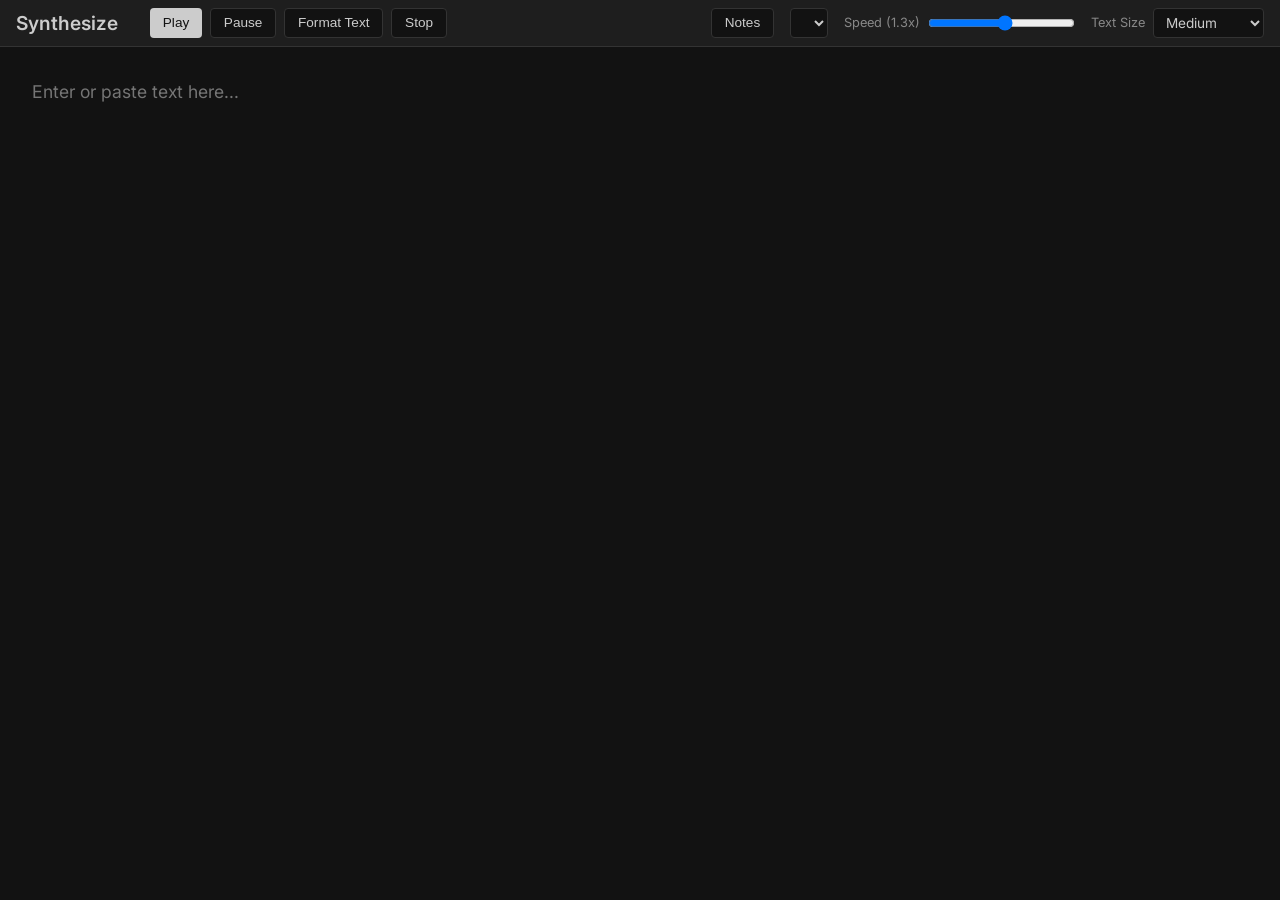
==== Simple reader/index.html @ bebd316f "read" ====
<!DOCTYPE html>
<html lang="en">
<head>
    <meta charset="UTF-8">
    <meta name="viewport" content="width=device-width, initial-scale=1.0">
    <title>Synthesize: Smart Screen Reader</title>
    <link href="https://fonts.googleapis.com/css2?family=Inter:wght@300;400;600&display=swap" rel="stylesheet">
    <link rel="stylesheet" href="styles.css">
    <meta name="description" content="A simple, minimalist screen reader with built-in text formatting and voice synthesis.">
</head>
<body>
    <div class="container">
        <header class="sticky-header">
            <div class="header-left">
                <div class="header-title">
                    <h1>Synthesize</h1>
                </div>
                <div class="button-row">
                    <button id="btn-play" class="btn primary">Play</button>
                    <button id="btn-pause" class="btn secondary">Pause</button>
                    <button id="btn-format" class="btn secondary">Format Text</button>
                    <button id="btn-stop" class="btn danger">Stop</button>
                </div>
            </div>
            <div class="controls-section">
                <div class="row">
                    <button id="btn-notes" class="btn secondary">Notes</button>
                    <div class="control-group">
                        <select id="voice-select">
                            <option>Loading voices...</option>
                        </select>
                    </div>
                    <div class="control-group">
                        <label for="rate-slider">Speed (<span id="rate-value">1.3</span>x)</label>
                        <input type="range" id="rate-slider" min="0.5" max="2" value="1.3" step="0.1">
                    </div>
                    <div class="control-group">
                        <label for="size-select">Text Size</label>
                        <select id="size-select">
                            <option value="1.5rem">Small</option>
                            <option value="2rem" selected>Medium</option>
                            <option value="2.5rem">Large</option>
                            <option value="3.5rem">Extra Large</option>
                        </select>
                    </div>
                </div>
            </div>
        </header>

        <main class="content-area">
            <div id="toc-sidebar" style="display: none;">
                <h3>Chapters</h3>
                <ul id="toc-list"></ul>
            </div>
            <div class="reader-area">
                <textarea id="text-input" placeholder="Enter or paste text here..."></textarea>
                <div id="prompter-view" style="display: none;"></div>
            </div>
        </main>

        <!-- Notes Modal -->
        <div id="notes-modal" class="modal" style="display: none;">
            <div class="modal-content">
                <div class="modal-header">
                    <h2 style="color: var(--text-primary);">Favorited Notes</h2>
                    <button id="btn-close-notes" class="btn secondary">Close</button>
                </div>
                <textarea id="notes-output" readonly></textarea>
                <div style="display: flex; justify-content: flex-end; gap: 1rem;">
                    <button id="btn-clear-notes" class="btn danger">Clear Notes</button>
                    <button id="btn-copy-notes" class="btn primary">Copy to Clipboard</button>
                </div>
            </div>
        </div>
    </div>
    <script src="script.js"></script>
</body>
</html>
---- Simple reader/styles.css ----
:root {
    --bg: #121212;
    --panel-bg: #1e1e1e;
    --border: #333333;
    --text-primary: #cccccc;
    --text-secondary: #888888;
    --accent: #ffffff;
    --accent-bg: #333333;
    --prompter-font-size: 2rem;
}

* {
    box-sizing: border-box;
    margin: 0;
    padding: 0;
}

body {
    font-family: 'Inter', sans-serif;
    background: var(--bg);
    color: var(--text-primary);
    height: 100vh;
    overflow: hidden; /* Prevent body scroll, everything scrolls internally */
    display: flex;
    flex-direction: column;
}

.container {
    width: 100%;
    height: 100%;
    display: flex;
    flex-direction: column;
}

/* Minimalist Header */
.sticky-header {
    display: flex;
    flex-wrap: wrap;
    align-items: center;
    justify-content: space-between;
    padding: 0.5rem 1rem;
    background: var(--panel-bg);
    border-bottom: 1px solid var(--border);
    gap: 1rem;
    z-index: 100;
}

.header-left {
    display: flex;
    align-items: center;
    gap: 2rem;
}

.header-title h1 {
    font-size: 1.2rem;
    font-weight: 600;
    color: var(--text-primary);
}

.controls-section {
    flex: 1;
    display: flex;
    align-items: center;
    justify-content: flex-end;
    gap: 1rem;
}

.row {
    display: flex;
    align-items: center;
    gap: 1rem;
}

.control-group {
    display: flex;
    align-items: center;
    gap: 0.5rem;
}

label {
    font-size: 0.8rem;
    color: var(--text-secondary);
    white-space: nowrap;
}

select, input[type="range"] {
    padding: 0.3rem 0.5rem;
    background: var(--bg);
    border: 1px solid var(--border);
    color: var(--text-primary);
    border-radius: 4px;
    font-family: 'Inter', sans-serif;
    outline: none;
    font-size: 0.85rem;
}

select:focus, input[type="range"]:focus {
    border-color: var(--text-secondary);
}

.button-row {
    display: flex;
    gap: 0.5rem;
}

.btn {
    padding: 0.4rem 0.8rem;
    background: var(--bg);
    border: 1px solid var(--border);
    color: var(--text-primary);
    border-radius: 4px;
    font-size: 0.85rem;
    cursor: pointer;
    transition: background 0.2s;
}

.btn:hover {
    background: var(--border);
}

.btn.primary {
    background: var(--text-primary);
    color: var(--bg);
    border: none;
}

.btn.primary:hover {
    background: #ffffff;
}

/* Main Content Area */
.content-area {
    display: flex;
    flex: 1;
    overflow: hidden;
}

/* TOC Sidebar */
#toc-sidebar {
    width: 250px;
    background: var(--panel-bg);
    border-right: 1px solid var(--border);
    padding: 1rem;
    overflow-y: auto;
}

#toc-sidebar h3 {
    margin-bottom: 1rem;
    font-size: 1rem;
    color: var(--text-primary);
    font-weight: normal;
    text-transform: uppercase;
    letter-spacing: 1px;
}

#toc-list {
    list-style: none;
}

#toc-list li {
    margin-bottom: 0.5rem;
    cursor: pointer;
    color: var(--text-secondary);
    font-size: 0.9rem;
}

#toc-list li:hover {
    color: var(--text-primary);
}

#toc-list li.toc-active {
    color: rgb(244, 144, 44);
    text-shadow: 0 0 10px rgba(244, 144, 44, 0.6);
    font-weight: 600;
}

/* Reader Area */
.reader-area {
    flex: 1;
    display: flex;
    flex-direction: column;
    min-width: 0;
    height: 100%;
}

textarea {
    flex: 1;
    width: 100%;
    background: var(--bg);
    border: none;
    padding: 2rem;
    color: var(--text-primary);
    font-size: 1.1rem;
    line-height: 1.5;
    font-family: 'Inter', sans-serif;
    resize: none;
    outline: none;
}

/* Teleprompter Mode */
#prompter-view {
    flex: 1;
    width: 100%;
    background: var(--bg);
    padding: 2rem 4rem;
    color: var(--text-primary);
    font-size: var(--prompter-font-size);
    line-height: 1.6;
    font-family: 'Inter', sans-serif;
    overflow-y: auto;
}

.prompter-line {
    display: flex;
    gap: 1.5rem;
    margin-bottom: 1.5rem;
    cursor: pointer;
    padding: 0.5rem;
    border-left: 2px solid transparent;
}

.heading-line {
    color: var(--text-primary);
}

.heading-line.active {
    color: rgb(244, 144, 44) !important;
    text-shadow: 0 0 12px rgba(244, 144, 44, 0.7);
}

.prompter-line:hover {
    background: var(--panel-bg);
}

.prompter-line.active {
    background: var(--panel-bg);
    border-left: 2px solid var(--text-primary);
}

.line-number {
    color: var(--border);
    font-size: 0.5em;
    min-width: 2rem;
    text-align: right;
    user-select: none;
    padding-top: 0.4rem;
}

.line-text {
    flex: 1;
}

.highlight {
    background: var(--text-primary);
    color: var(--bg);
}

.line-action {
    display: flex;
    align-items: center;
    padding-left: 1rem;
}

.line-action input[type="checkbox"] {
    width: 1.5rem;
    height: 1.5rem;
    cursor: pointer;
    accent-color: var(--text-primary);
}

/* Modal */
.modal {
    position: fixed;
    top: 0; left: 0; width: 100vw; height: 100vh;
    background: rgba(0,0,0,0.8);
    display: flex;
    align-items: center;
    justify-content: center;
    z-index: 1000;
}
.modal-content {
    background: var(--panel-bg);
    width: 80%;
    max-width: 800px;
    height: 80vh;
    border-radius: 8px;
    display: flex;
    flex-direction: column;
    padding: 1.5rem;
    border: 1px solid var(--border);
}
.modal-header {
    display: flex;
    justify-content: space-between;
    align-items: center;
    margin-bottom: 1rem;
}
#notes-output {
    flex: 1;
    margin-bottom: 1rem;
    background: var(--bg);
    border: 1px solid var(--border);
    padding: 1rem;
    color: var(--text-primary);
    font-size: 1rem;
    resize: none;
    outline: none;
}
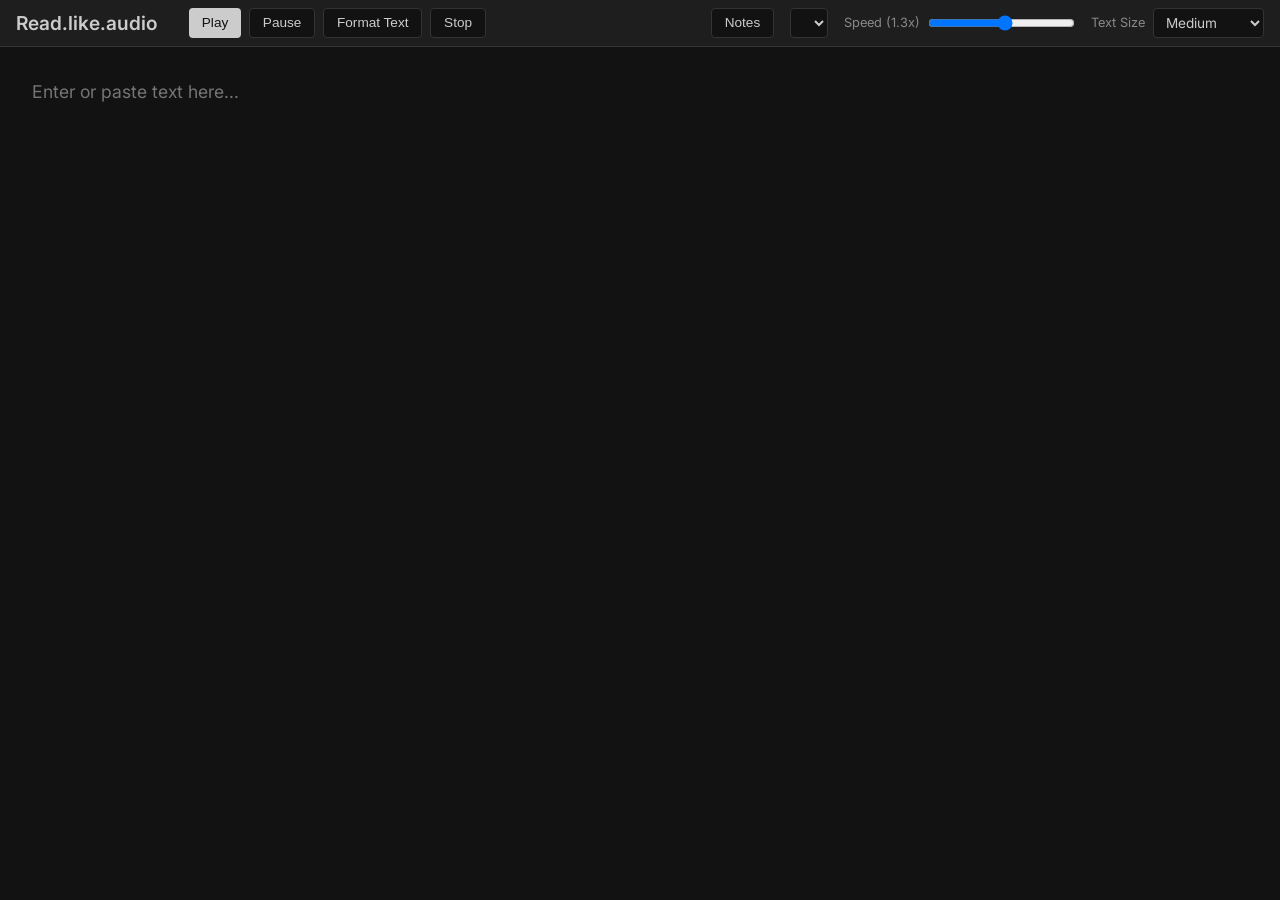
==== commit c081e075: "readit" ====
--- a/Simple reader/index.html
+++ b/Simple reader/index.html
@@ -3,7 +3,7 @@
 <head>
     <meta charset="UTF-8">
     <meta name="viewport" content="width=device-width, initial-scale=1.0">
-    <title>Synthesize: Smart Screen Reader</title>
+    <title>Read.like.audio: Smart Screen Reader</title>
     <link href="https://fonts.googleapis.com/css2?family=Inter:wght@300;400;600&display=swap" rel="stylesheet">
     <link rel="stylesheet" href="styles.css">
     <meta name="description" content="A simple, minimalist screen reader with built-in text formatting and voice synthesis.">
@@ -13,7 +13,7 @@
         <header class="sticky-header">
             <div class="header-left">
                 <div class="header-title">
-                    <h1>Synthesize</h1>
+                    <h1>Read.like.audio</h1>
                 </div>
                 <div class="button-row">
                     <button id="btn-play" class="btn primary">Play</button>
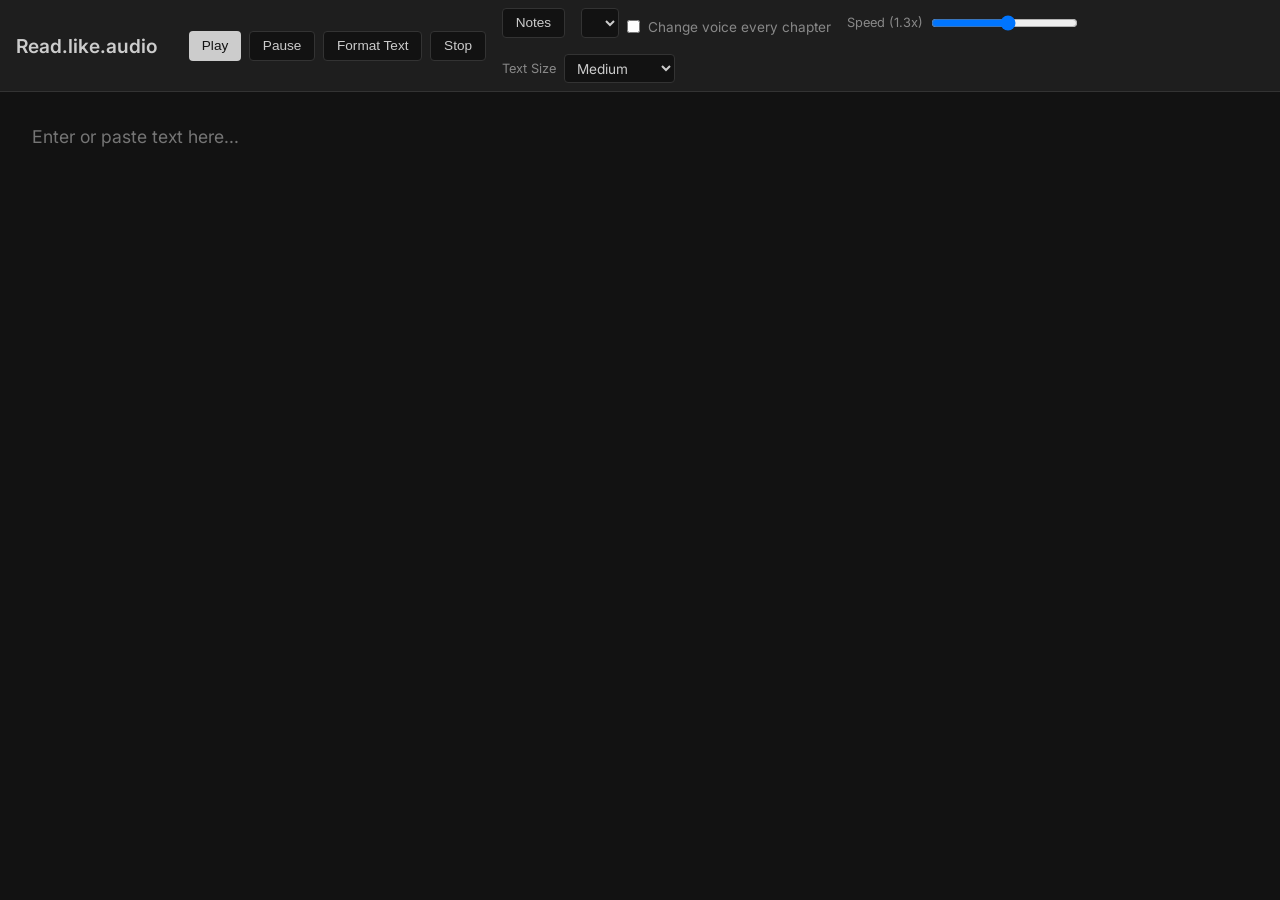
==== commit 576cdcd9: "changes" ====
--- a/Simple reader/index.html
+++ b/Simple reader/index.html
@@ -13,7 +13,7 @@
         <header class="sticky-header">
             <div class="header-left">
                 <div class="header-title">
-                    <h1>Read.like.audio</h1>
+                    <h1><a href="https://github.com/LikeDotAudio/Read.Like.audio" target="_blank" rel="noopener noreferrer">Read.like.audio</a></h1>
                 </div>
                 <div class="button-row">
                     <button id="btn-play" class="btn primary">Play</button>
@@ -29,6 +29,10 @@
                         <select id="voice-select">
                             <option>Loading voices...</option>
                         </select>
+                        <div style="display: flex; align-items: center; gap: 0.5rem; margin-top: 0.5rem;">
+                            <input type="checkbox" id="alternate-voice-checkbox">
+                            <label for="alternate-voice-checkbox" style="font-size: 0.85rem; cursor: pointer;">Change voice every chapter</label>
+                        </div>
                     </div>
                     <div class="control-group">
                         <label for="rate-slider">Speed (<span id="rate-value">1.3</span>x)</label>
--- a/Simple reader/styles.css
+++ b/Simple reader/styles.css
@@ -54,12 +54,23 @@
 .header-title h1 {
     font-size: 1.2rem;
     font-weight: 600;
-    color: var(--text-primary);
+}
+
+.header-title h1 a {
+    color: var(--text-primary);
+    text-decoration: none;
+    transition: color 0.2s ease;
+}
+
+.header-title h1 a:hover {
+    color: rgb(244, 144, 44);
+    text-shadow: 0 0 10px rgba(244, 144, 44, 0.6);
 }
 
 .controls-section {
     flex: 1;
     display: flex;
+    flex-wrap: wrap;
     align-items: center;
     justify-content: flex-end;
     gap: 1rem;
@@ -67,6 +78,7 @@
 
 .row {
     display: flex;
+    flex-wrap: wrap;
     align-items: center;
     gap: 1rem;
 }
@@ -233,7 +245,7 @@
 }
 
 .prompter-line.active {
-    background: var(--panel-bg);
+    background: #2a2a2a;
     border-left: 2px solid var(--text-primary);
 }
 
